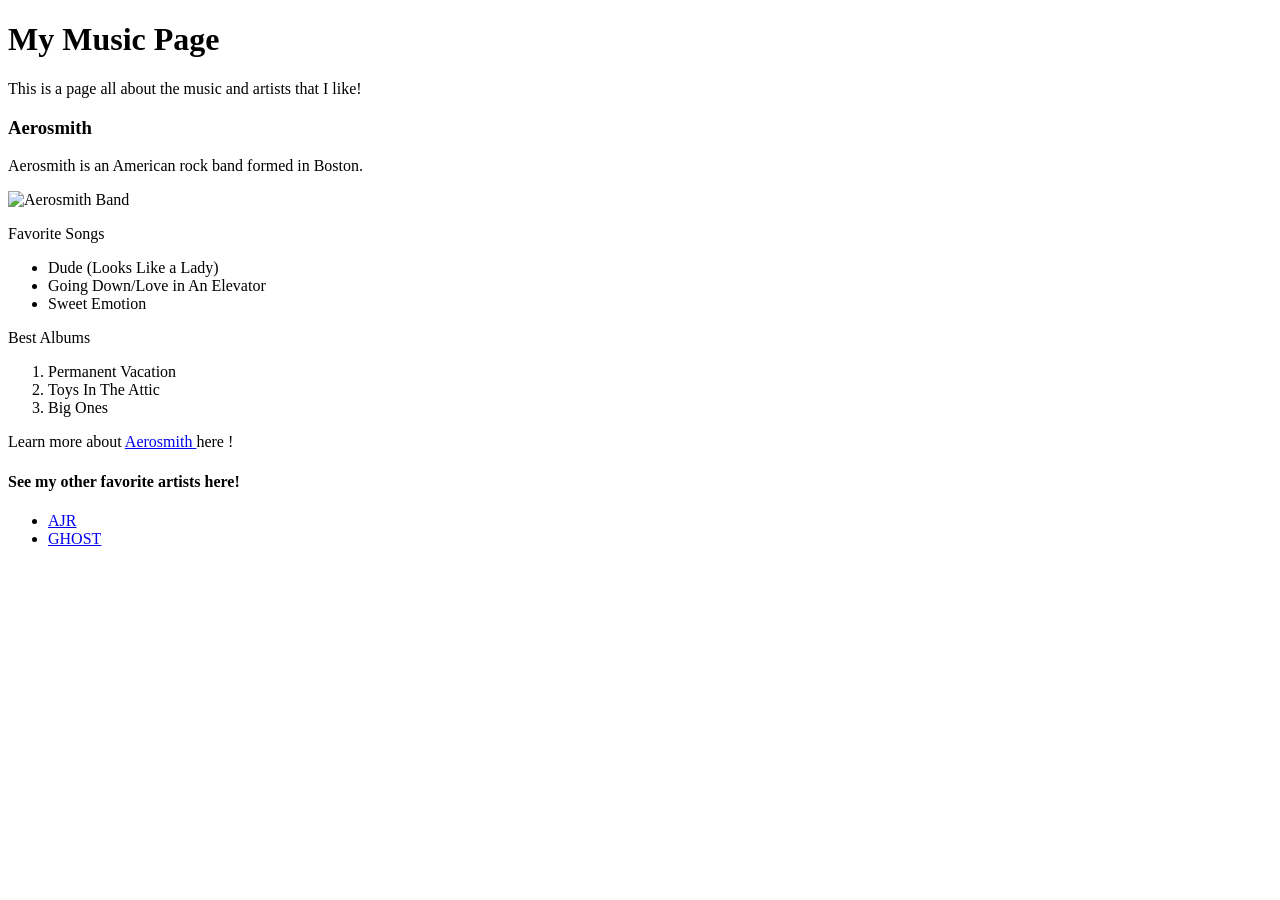
==== index.html @ 2ee4c158 "Add starter index.html" ====
<!DOCTYPE html>
<html>
    <head>
        <title>My Music Page</title>
    </head>
    <body>
        <header>
            <h1>My Music Page</h1>
            <p>This is a page all about the music and artists that I like!</p>
        </header>
        <main>
            <Article>
                <h3>Aerosmith</h3>
                <p>Aerosmith is an American rock band formed in Boston.</p>
                <img alt="Aerosmith Band" src="https://thumb.wikimedia.org/wikipedia/commons/thumb/e/e7/Aerosmith_member.png/960px-Aerosmith_member.png?utm_source=en.wikipedia.org&utm_campaign=parser&utm_content=thumbnail" width="50%" />
                <section>
                    <p>Favorite Songs</p>
                    <ul>
                        <li>Dude (Looks Like a Lady)</li>
                        <li>Going Down/Love in An Elevator</li>
                        <li>Sweet Emotion</li>
                    </ul>
                </section>
                <section>
                    <p>Best Albums</p>
                    <ol>
                        <li>Permanent Vacation</li>
                        <li>Toys In The Attic</li>
                        <li>Big Ones</li>
                    </ol>
                </section>
                <p>Learn more about <a href="https://en.wikipedia.org/wiki/Aerosmith"> Aerosmith </a> here !</p>
            </Article>
            <nav>
                <h4>See my other favorite artists here!</h4>
                <ul>
                    <li><a href="./AJR.html">AJR</a></li>
                    <li><a href="GHOST.html">GHOST</a></li>
                </ul>
            </nav>
        </main>
    </body>
</html>
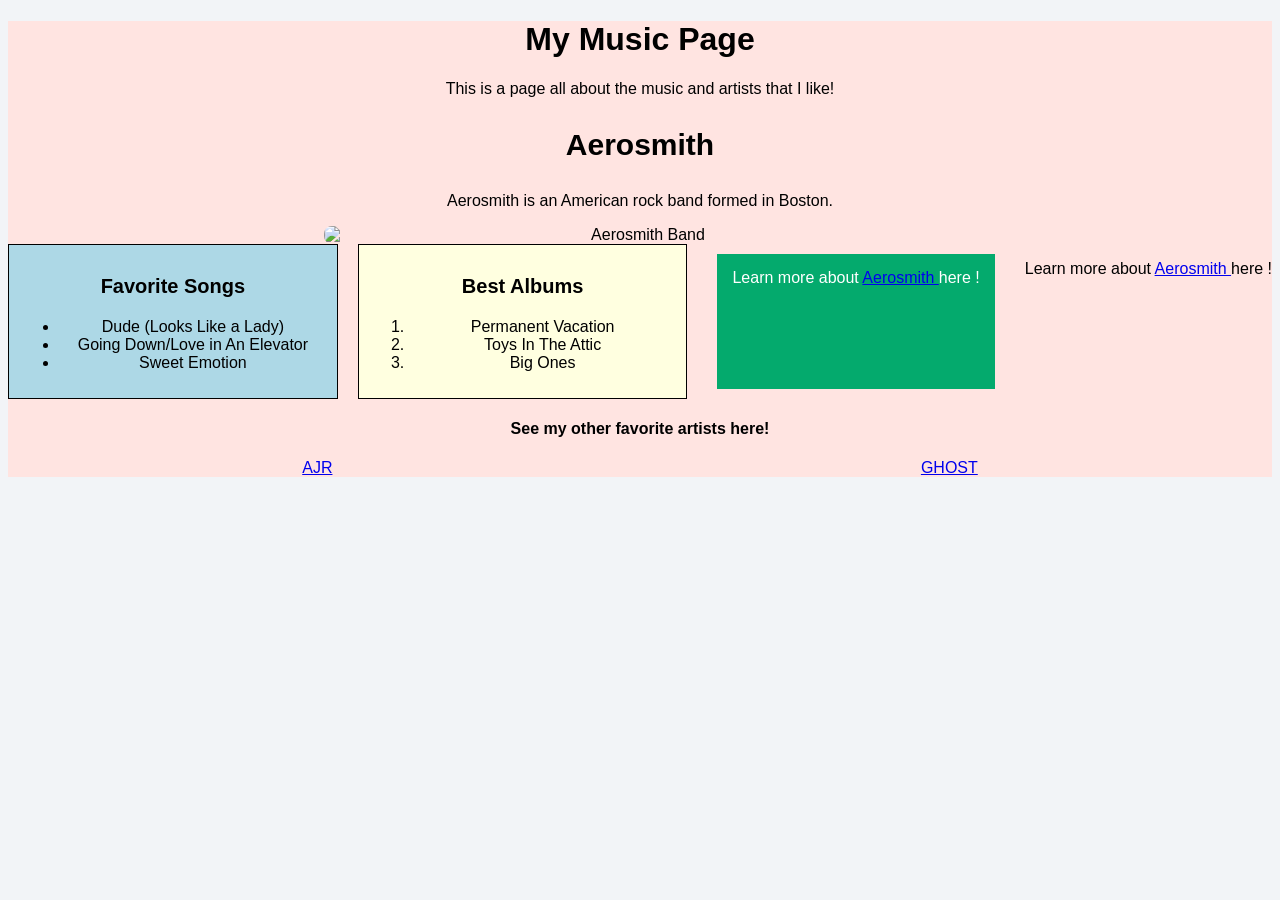
==== commit 5d3cd1d9: "update index.html" ====
--- a/index.html
+++ b/index.html
@@ -2,41 +2,50 @@
 <html>
     <head>
         <title>My Music Page</title>
+                <!--Link to the stylesheet called style.css-->
+        <link rel="stylesheet" href="./css/style.css"/>
+
     </head>
     <body>
+        <header id="main_page_header">
         <header>
             <h1>My Music Page</h1>
             <p>This is a page all about the music and artists that I like!</p>
         </header>
+        <main id="page1_content">
+            <Article id="aerosmith">
         <main>
             <Article>
                 <h3>Aerosmith</h3>
                 <p>Aerosmith is an American rock band formed in Boston.</p>
                 <img alt="Aerosmith Band" src="https://thumb.wikimedia.org/wikipedia/commons/thumb/e/e7/Aerosmith_member.png/960px-Aerosmith_member.png?utm_source=en.wikipedia.org&utm_campaign=parser&utm_content=thumbnail" width="50%" />
-                <section>
-                    <p>Favorite Songs</p>
+                <div id="song_album_wrapper">
+                <section id="songs">
+                    <p class="subheader">Favorite Songs</p>
                     <ul>
                         <li>Dude (Looks Like a Lady)</li>
                         <li>Going Down/Love in An Elevator</li>
                         <li>Sweet Emotion</li>
                     </ul>
                 </section>
-                <section>
-                    <p>Best Albums</p>
+                    <section id="albums">
+                    <p class="subheader">Best Albums</p>
                     <ol>
                         <li>Permanent Vacation</li>
                         <li>Toys In The Attic</li>
                         <li>Big Ones</li>
                     </ol>
                 </section>
+                <p class="button">Learn more about <a href="https://en.wikipedia.org/wiki/Aerosmith"> Aerosmith </a> here !</p>
                 <p>Learn more about <a href="https://en.wikipedia.org/wiki/Aerosmith"> Aerosmith </a> here !</p>
             </Article>
-            <nav>
+            <nav id="footer">
                 <h4>See my other favorite artists here!</h4>
                 <ul>
                     <li><a href="./AJR.html">AJR</a></li>
-                    <li><a href="GHOST.html">GHOST</a></li>
+                    <li><a href="./GHOST.html">GHOST</a></li>
                 </ul>
+                </div>
             </nav>
         </main>
     </body>
--- a/css/style.css
+++ b/css/style.css
@@ -0,0 +1,76 @@
+header {
+    background-color: mistyrose;
+    text-align: center;
+}
+h3 {
+    font-size: 30px;
+    text-align: center;
+}
+body {
+    background-color: #f2f4f7;
+}
+* {
+    font-family: sans-serif;
+}
+img {
+    width: 50%;
+    border-radius: 8px;
+    display: block;
+    margin: auto;
+}
+.green {
+    color: green;
+}
+.blue {
+    color: blue;
+}
+.red {
+    color: red;
+}
+#big {
+    font-size: 40px;
+}
+.subheader {
+    font-weight: bold;
+    font-size: 20px;
+}
+.button {
+    background-color: #04AA6D;
+    color: white;
+    padding: 15px;
+    text-align: center;
+    text-decoration: none;
+    font-size: 16px;
+    display: inline-block;
+    margin: 10px;
+}
+#main_page_header {
+    background-color: mistyrose;
+    text-align: center;
+}
+#songs {
+    width: 50%;
+    background-color: lightblue;
+    border: 1px solid black;
+    padding: 10px;
+}
+#albums {
+    width: 50%;
+    background-color: lightyellow;
+    border: 1px solid black;
+    padding: 10px;
+}
+#footer ul {
+    list-style: none;
+    display: flex;
+    justify-content: space-around;
+    padding: 0;
+    margin: 0;
+}
+#song_album_wrapper {
+    display: flex;
+    gap: 20px;
+}
+#songs , #albums {
+    flex: 1;
+}
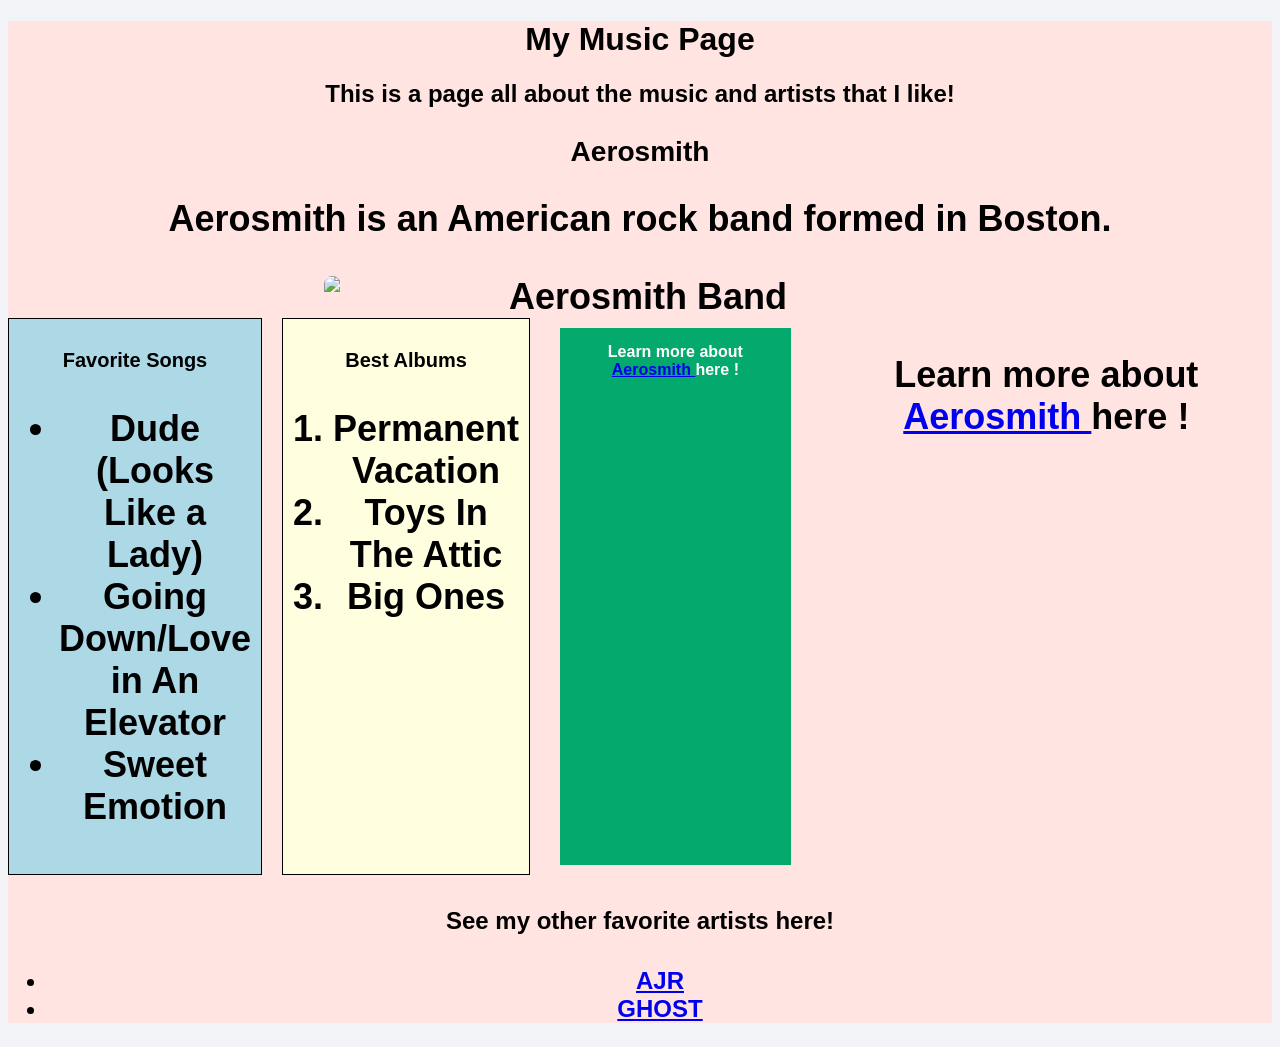
==== commit 704c2b3b: "Changing Accessibility" ====
--- a/index.html
+++ b/index.html
@@ -4,32 +4,29 @@
         <title>My Music Page</title>
                 <!--Link to the stylesheet called style.css-->
         <link rel="stylesheet" href="./css/style.css"/>
-
     </head>
     <body>
         <header id="main_page_header">
-        <header>
-            <h1>My Music Page</h1>
-            <p>This is a page all about the music and artists that I like!</p>
-        </header>
+        <header><h1>My Music Page</h1></header>
+            <h2>This is a page all about the music and artists that I like!</p>
         <main id="page1_content">
             <Article id="aerosmith">
         <main>
             <Article>
-                <h3>Aerosmith</h3>
-                <p>Aerosmith is an American rock band formed in Boston.</p>
+                <h1>Aerosmith</h1>
+                <h2>Aerosmith is an American rock band formed in Boston.</p>
                 <img alt="Aerosmith Band" src="https://thumb.wikimedia.org/wikipedia/commons/thumb/e/e7/Aerosmith_member.png/960px-Aerosmith_member.png?utm_source=en.wikipedia.org&utm_campaign=parser&utm_content=thumbnail" width="50%" />
                 <div id="song_album_wrapper">
                 <section id="songs">
-                    <p class="subheader">Favorite Songs</p>
+                    <h3 class="subheader">Favorite Songs</h3>
                     <ul>
                         <li>Dude (Looks Like a Lady)</li>
                         <li>Going Down/Love in An Elevator</li>
                         <li>Sweet Emotion</li>
                     </ul>
                 </section>
-                    <section id="albums">
-                    <p class="subheader">Best Albums</p>
+                <section id="albums">
+                    <h3 class="subheader">Best Albums</h3>
                     <ol>
                         <li>Permanent Vacation</li>
                         <li>Toys In The Attic</li>
@@ -39,14 +36,14 @@
                 <p class="button">Learn more about <a href="https://en.wikipedia.org/wiki/Aerosmith"> Aerosmith </a> here !</p>
                 <p>Learn more about <a href="https://en.wikipedia.org/wiki/Aerosmith"> Aerosmith </a> here !</p>
             </Article>
-            <nav id="footer">
-                <h4>See my other favorite artists here!</h4>
-                <ul>
-                    <li><a href="./AJR.html">AJR</a></li>
-                    <li><a href="./GHOST.html">GHOST</a></li>
-                </ul>
-                </div>
-            </nav>
         </main>
+        <footer>
+            <h4>See my other favorite artists here!</h4>
+            <ul>
+                <li><a href="./AJR.html">AJR</a></li>
+                <li><a href="./GHOST.html">GHOST</a></li>
+            </ul>
+            </div>
+        </footer>
     </body>
 </html>
--- a/css/style.css
+++ b/css/style.css
@@ -73,4 +73,9 @@
 }
 #songs , #albums {
     flex: 1;
+}
+@media (max-width: 600px) {
+    body {
+        font-size: 16px;
+    }
 }
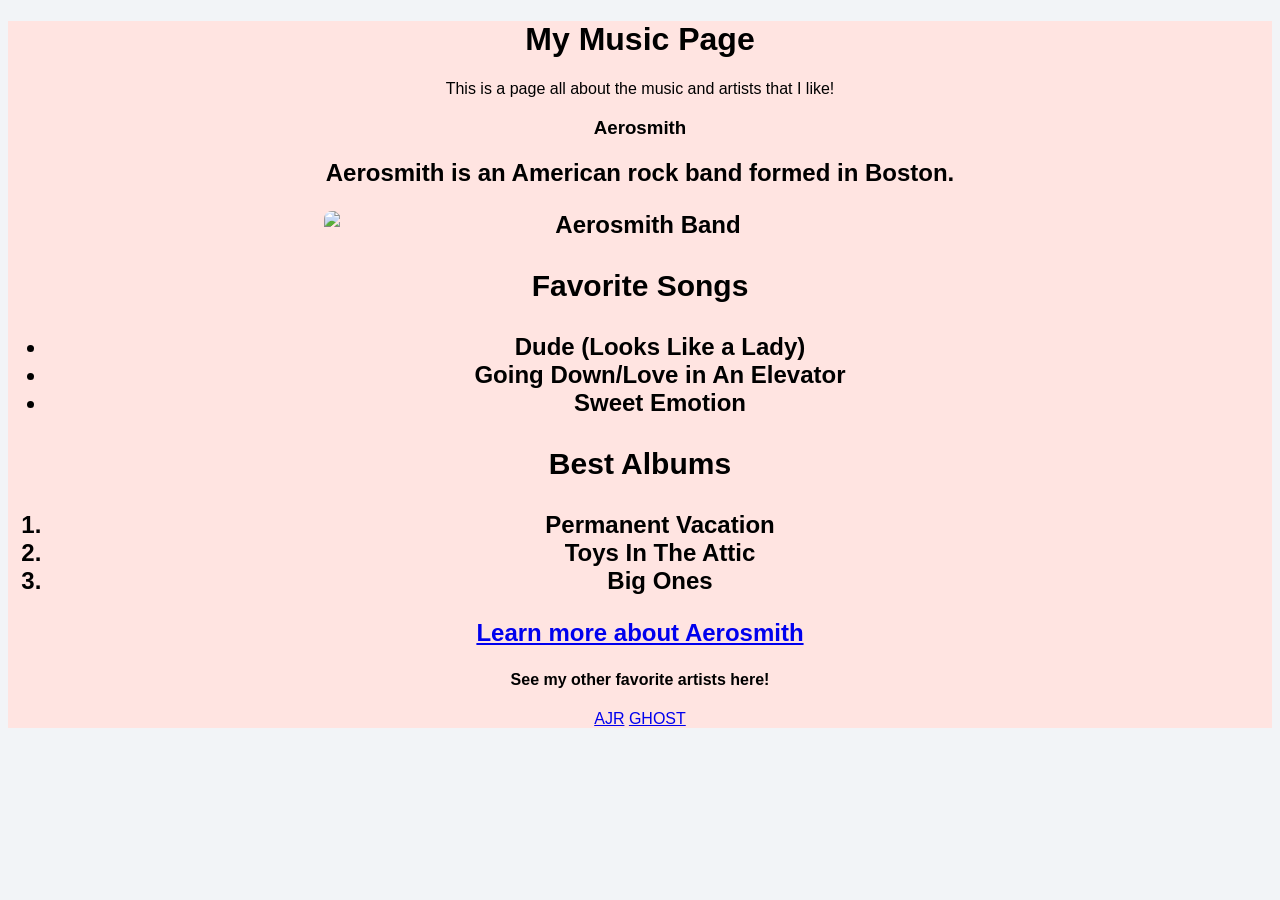
==== commit 052fa26e: "adding bootstrap" ====
--- a/index.html
+++ b/index.html
@@ -1,49 +1,52 @@
 <!DOCTYPE html>
-<html>
+<html lang="en">
     <head>
         <title>My Music Page</title>
                 <!--Link to the stylesheet called style.css-->
         <link rel="stylesheet" href="./css/style.css"/>
     </head>
     <body>
-        <header id="main_page_header">
-        <header><h1>My Music Page</h1></header>
-            <h2>This is a page all about the music and artists that I like!</p>
-        <main id="page1_content">
-            <Article id="aerosmith">
-        <main>
-            <Article>
-                <h1>Aerosmith</h1>
-                <h2>Aerosmith is an American rock band formed in Boston.</p>
-                <img alt="Aerosmith Band" src="https://thumb.wikimedia.org/wikipedia/commons/thumb/e/e7/Aerosmith_member.png/960px-Aerosmith_member.png?utm_source=en.wikipedia.org&utm_campaign=parser&utm_content=thumbnail" width="50%" />
-                <div id="song_album_wrapper">
-                <section id="songs">
-                    <h3 class="subheader">Favorite Songs</h3>
-                    <ul>
-                        <li>Dude (Looks Like a Lady)</li>
-                        <li>Going Down/Love in An Elevator</li>
-                        <li>Sweet Emotion</li>
-                    </ul>
-                </section>
-                <section id="albums">
-                    <h3 class="subheader">Best Albums</h3>
-                    <ol>
-                        <li>Permanent Vacation</li>
-                        <li>Toys In The Attic</li>
-                        <li>Big Ones</li>
-                    </ol>
-                </section>
-                <p class="button">Learn more about <a href="https://en.wikipedia.org/wiki/Aerosmith"> Aerosmith </a> here !</p>
-                <p>Learn more about <a href="https://en.wikipedia.org/wiki/Aerosmith"> Aerosmith </a> here !</p>
-            </Article>
-        </main>
-        <footer>
-            <h4>See my other favorite artists here!</h4>
-            <ul>
-                <li><a href="./AJR.html">AJR</a></li>
-                <li><a href="./GHOST.html">GHOST</a></li>
-            </ul>
-            </div>
-        </footer>
+        <div class="container mt-4">
+            <header id="main_page_header">
+            <header class="text-center mb-4">
+                <h1>My Music Page</h1>
+                <p class="lead">This is a page all about the music and artists that I like!</p>
+            </header>
+            <main id="page1_content">
+                <Article id="aerosmith">
+            <main>
+                <Article>
+                    <h1>Aerosmith</h1>
+                    <h2>Aerosmith is an American rock band formed in Boston.</p>
+                    <img alt="Aerosmith Band" src="https://thumb.wikimedia.org/wikipedia/commons/thumb/e/e7/Aerosmith_member.png/960px-Aerosmith_member.png?utm_source=en.wikipedia.org&utm_campaign=parser&utm_content=thumbnail" width="50%" />
+                    <div class="row">
+                        <section class="col-md-6 mb-4">
+                            <h3>Favorite Songs</h3>
+                            <ul>
+                                <li>Dude (Looks Like a Lady)</li>
+                                <li>Going Down/Love in An Elevator</li>
+                                <li>Sweet Emotion</li>
+                            </ul>
+                        </section>
+                        <section class="col-md-6 mb-4">
+                            <h3>Best Albums</h3>
+                            <ol>
+                                <li>Permanent Vacation</li>
+                                <li>Toys In The Attic</li>
+                                <li>Big Ones</li>
+                            </ol>
+                        </section>
+                    </div>
+                <p class="text-center">
+                    <a href="https://en.wikipedia.org/wiki/Aerosmith" class="btn btn-primary"> Learn more about Aerosmith</a>
+                </p>
+                </Article>
+            </main>
+            <footer class="mt-5">
+                <h4>See my other favorite artists here!</h4>
+                <nav class="d-flex justify-content-center gap-4">
+                    <a href="./AJR.html" class="btn btn-success">AJR</a>
+                    <a href="./GHOST.html" class="btn btn-success">GHOST</a>
+                </nav>
     </body>
 </html>
--- a/css/style.css
+++ b/css/style.css
@@ -35,7 +35,7 @@
     font-size: 20px;
 }
 .button {
-    background-color: #04AA6D;
+    background-color: #036a44;
     color: white;
     padding: 15px;
     text-align: center;
@@ -43,6 +43,14 @@
     font-size: 16px;
     display: inline-block;
     margin: 10px;
+}
+.button a {
+    color: white;
+    text-decoration: underline;
+}
+.button a:hover,
+.button a:focus {
+    color: #e0e0e0;
 }
 #main_page_header {
     background-color: mistyrose;
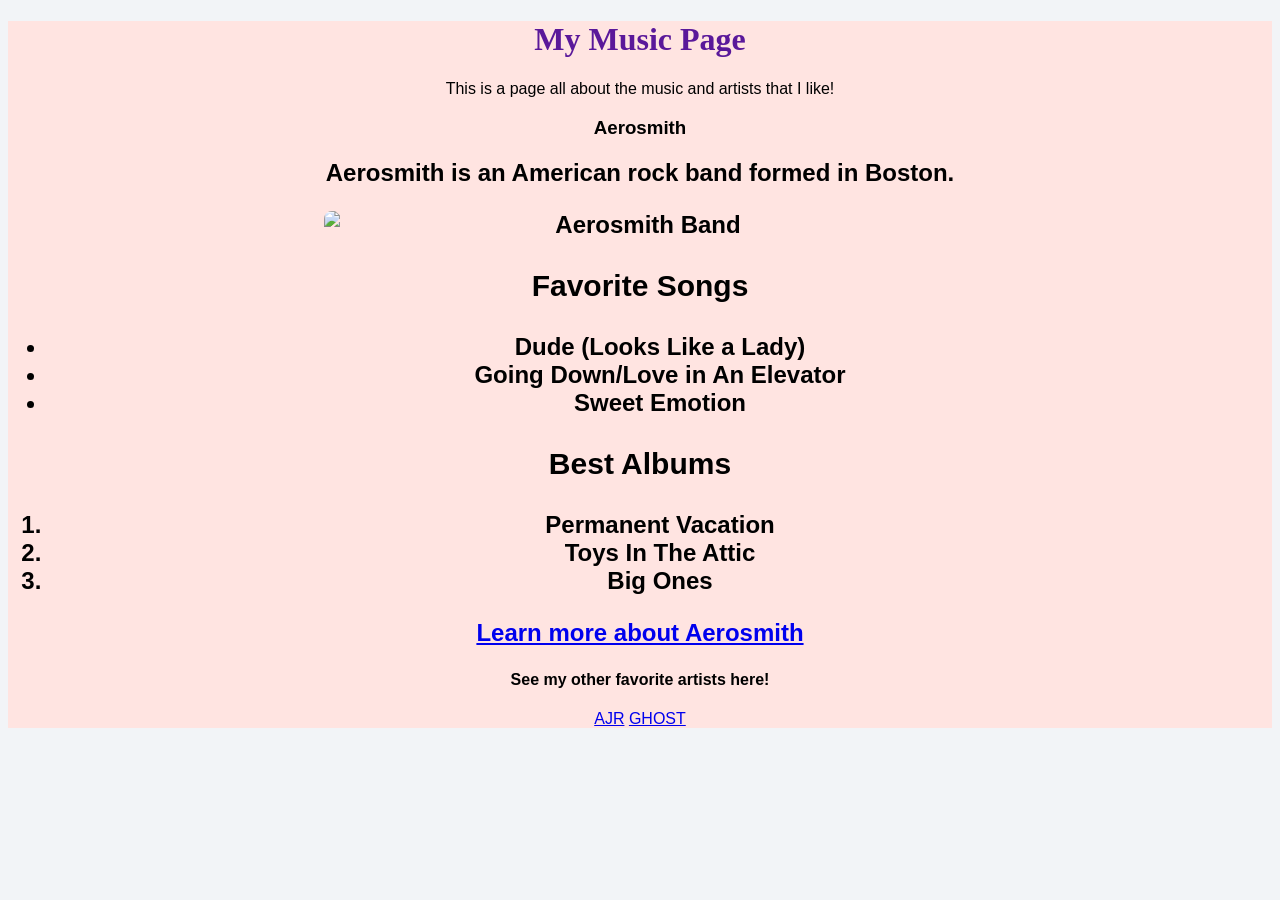
==== commit 1e49c6f2: "adding more bootstrap" ====
--- a/index.html
+++ b/index.html
@@ -9,7 +9,7 @@
         <div class="container mt-4">
             <header id="main_page_header">
             <header class="text-center mb-4">
-                <h1>My Music Page</h1>
+                <h1 class="text-center my-custom-heading">My Music Page</h1>
                 <p class="lead">This is a page all about the music and artists that I like!</p>
             </header>
             <main id="page1_content">
@@ -48,5 +48,7 @@
                     <a href="./AJR.html" class="btn btn-success">AJR</a>
                     <a href="./GHOST.html" class="btn btn-success">GHOST</a>
                 </nav>
+            </footer>
+        </div>
     </body>
 </html>
--- a/css/style.css
+++ b/css/style.css
@@ -86,4 +86,9 @@
     body {
         font-size: 16px;
     }
+}
+.my-custom-heading {
+    font-family: 'Georgia' , serif;
+    font-weight: bold;
+    color: #5A189A;
 }
